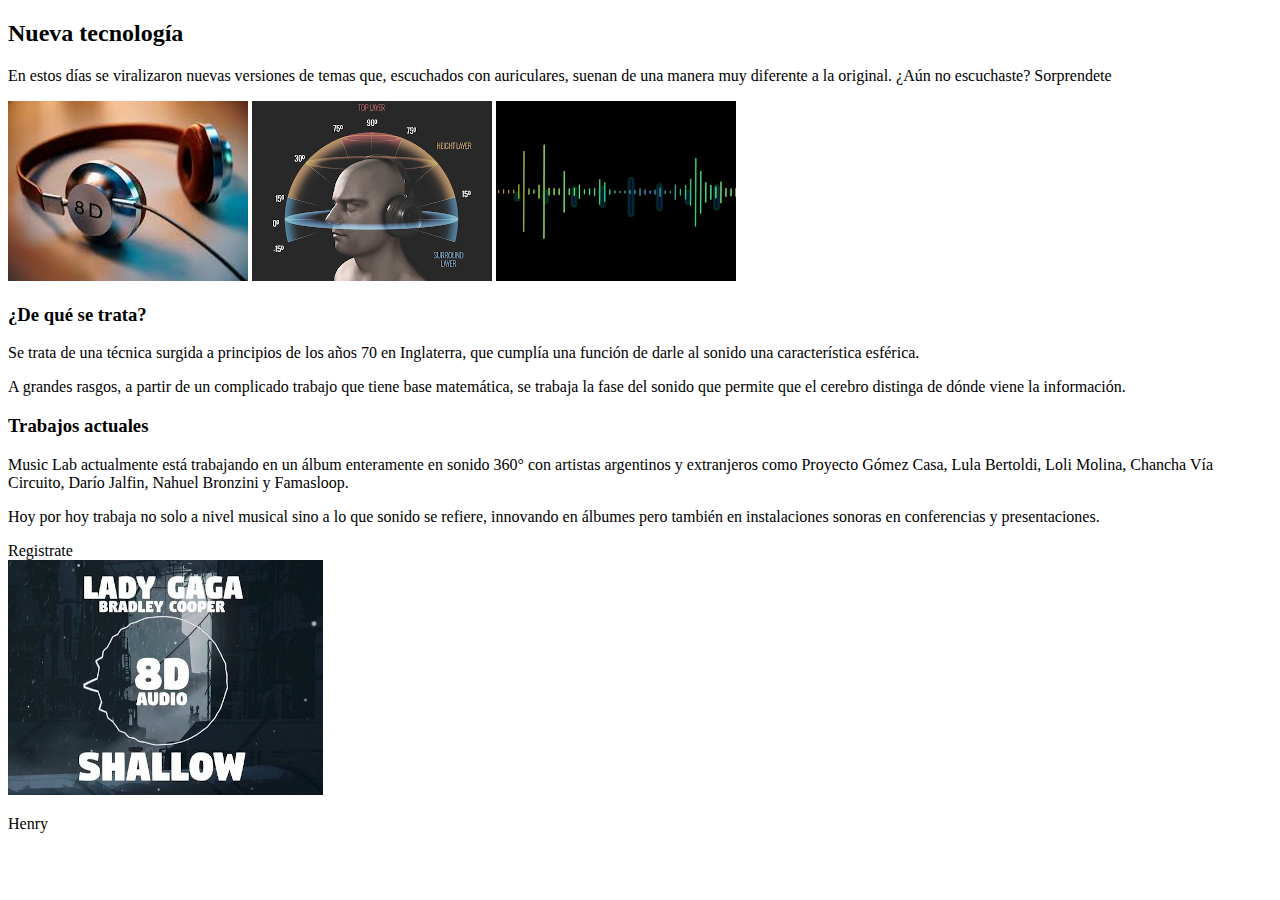
==== 02-CSS/homework/responsive-web/index.html @ 4c1caa75 "subidos" ====
<!doctype html>

<html lang="en">
<head>
  <meta charset="utf-8">

  <title>Música 8D</title>

  <link href="https://fonts.googleapis.com/css?family=Russo+One|Ubuntu" rel="stylesheet">
  <link href="css/index.css" rel="stylesheet">

  <!--[if lt IE 9]>
    <script src="https://cdnjs.cloudflare.com/ajax/libs/html5shiv/3.7.3/html5shiv.js"></script>
  <![endif]-->
</head>

<body>

 <!-- Código del nav acá -->

  <div class="container home">

    <header class="intro">
       <!-- Código de header img acá -->
      
      <h2>Nueva tecnología</h2>

      <p>En estos días se viralizaron nuevas versiones de temas que, escuchados con auriculares, suenan de una manera muy diferente a la original. ¿Aún no escuchaste? Sorprendete</p>
    </header>

    <section class="music-images">
        <img src="img/auriculares.png" class="auricular" alt="Auriculares">
        <img src="img/tecnologia.png" class="tecnologia" alt="Tecnologia">
        <img src="img/ondas.png" class="ondas" alt="Ondas">
    </section>

    <section class="musica-nueva">

      <h3>¿De qué se trata?</h3>

      <p>Se trata de una técnica surgida a principios de los años 70 en Inglaterra, que cumplía una función de darle al sonido una característica esférica.</p>

      <p>A grandes rasgos, a partir de un complicado trabajo que tiene base matemática, se trabaja la fase del sonido que permite que el cerebro distinga de dónde viene la información.</p>
    </section>

    <section class="actual">
      <div class="actual-text">
        <h3>Trabajos actuales</h3>

        <p>Music Lab actualmente está trabajando en un álbum enteramente en sonido 360° con artistas argentinos y extranjeros como Proyecto Gómez Casa, Lula Bertoldi, Loli Molina, Chancha Vía Circuito, Darío Jalfin, Nahuel Bronzini y Famasloop.</p>

        <p>Hoy por hoy trabaja no solo a nivel musical sino a lo que sonido se refiere, innovando en álbumes pero también en instalaciones sonoras en conferencias y presentaciones.</p>

        <div class="btn">
          Registrate
        </div>
      </div>

      <div class="actual-img">
          <img src="img/tema.png" alt="Tema">
      </div>

    </section>

    <footer>
      <p>Henry</p>
    </footer>

  </div>
</body>
</html>
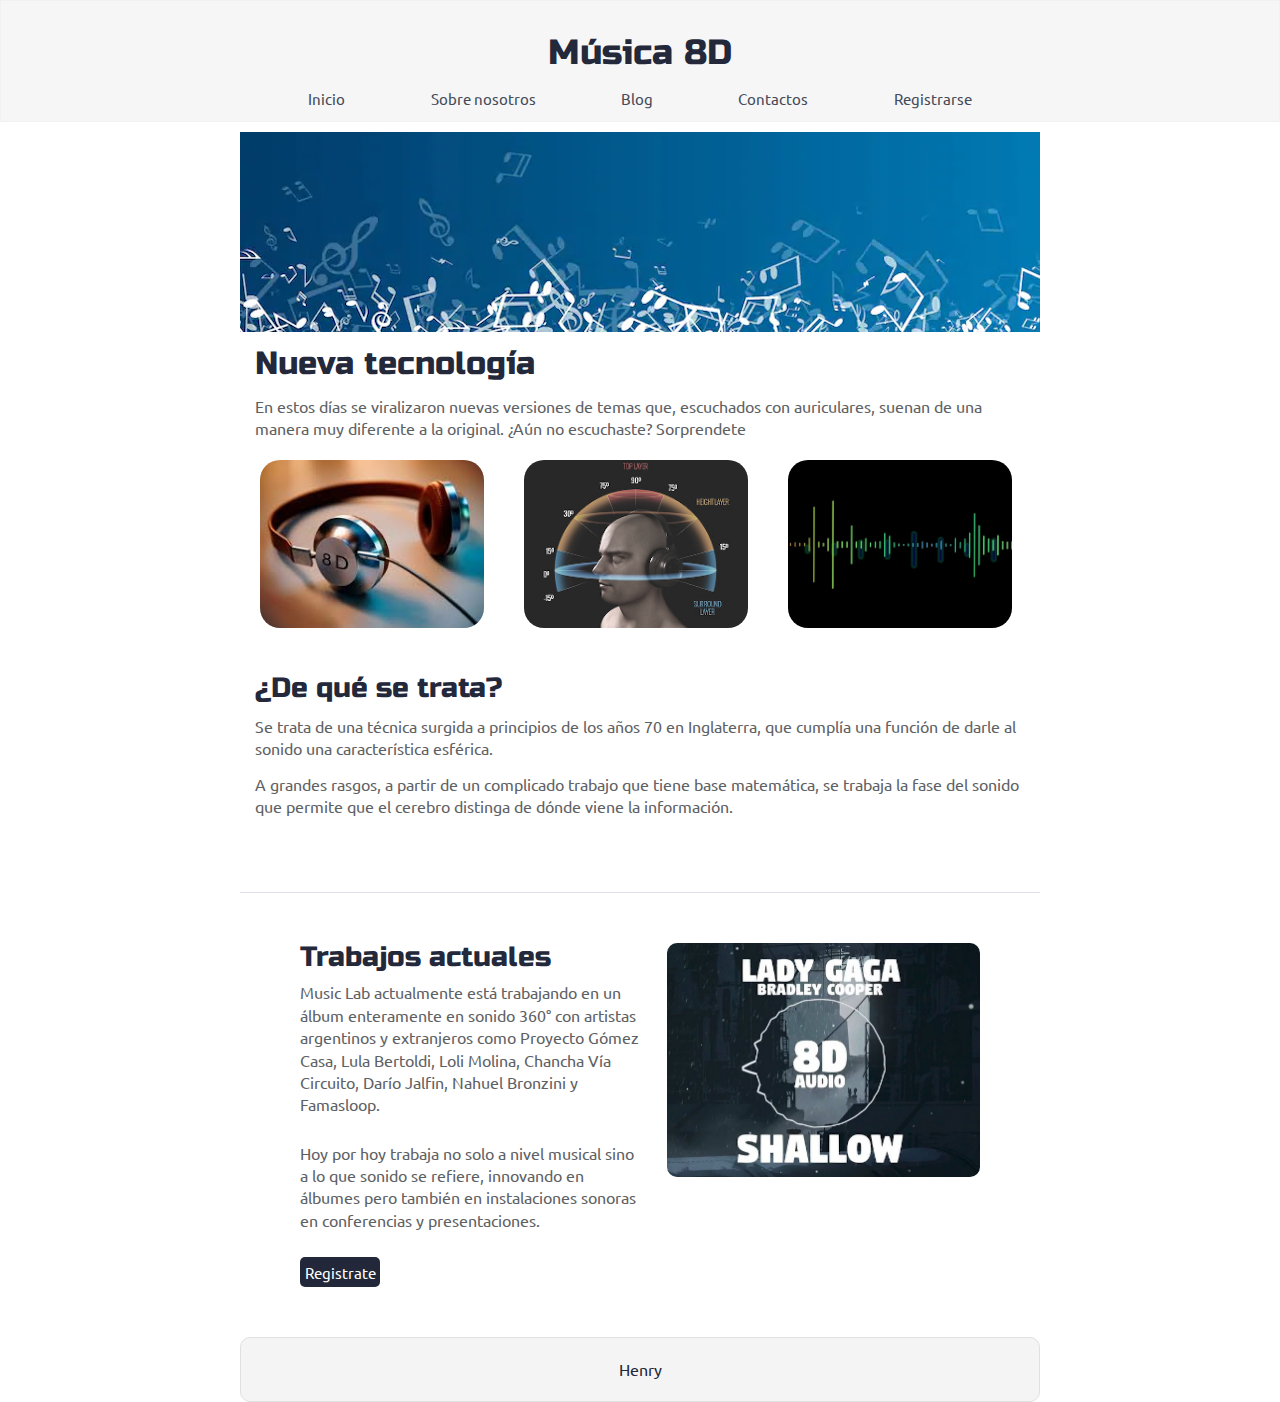
==== commit f3245496: "ok" ====
--- a/02-CSS/homework/responsive-web/index.html
+++ b/02-CSS/homework/responsive-web/index.html
@@ -17,11 +17,22 @@
 <body>
 
  <!-- Código del nav acá -->
+ <nav>
+  <h1>Música 8D</h1>
+  <ul>
+    <li><a href="">Inicio</a></li>
+    <li><a href="">Sobre nosotros</a></li>
+    <li><a href="">Blog</a></li>
+    <li><a href="">Contactos</a></li>
+    <li><a href="">Registrarse</a></li>
+  </ul>
+ </nav>
 
   <div class="container home">
 
     <header class="intro">
        <!-- Código de header img acá -->
+       <img class="" src="./img/main-header.png">
       
       <h2>Nueva tecnología</h2>
 
--- a/02-CSS/homework/responsive-web/css/index.css
+++ b/02-CSS/homework/responsive-web/css/index.css
@@ -0,0 +1,310 @@
+/* http://meyerweb.com/eric/tools/css/reset/ 
+   v2.0 | 20110126
+   License: none (public domain)
+*/
+html,
+body,
+div,
+span,
+applet,
+object,
+iframe,
+h1,
+h2,
+h3,
+h4,
+h5,
+h6,
+p,
+blockquote,
+pre,
+a,
+abbr,
+acronym,
+address,
+big,
+cite,
+code,
+del,
+dfn,
+em,
+img,
+ins,
+kbd,
+q,
+s,
+samp,
+small,
+strike,
+strong,
+sub,
+sup,
+tt,
+var,
+b,
+u,
+i,
+center,
+dl,
+dt,
+dd,
+ol,
+ul,
+li,
+fieldset,
+form,
+label,
+legend,
+table,
+caption,
+tbody,
+tfoot,
+thead,
+tr,
+th,
+td,
+article,
+aside,
+canvas,
+details,
+embed,
+figure,
+figcaption,
+footer,
+header,
+hgroup,
+menu,
+nav,
+output,
+ruby,
+section,
+summary,
+time,
+mark,
+audio,
+video {
+  margin: 0;
+  padding: 0;
+  border: 0;
+  font-size: 100%;
+  font: inherit;
+  vertical-align: baseline;
+}
+/* HTML5 display-role reset for older browsers */
+article,
+aside,
+details,
+figcaption,
+figure,
+footer,
+header,
+hgroup,
+menu,
+nav,
+section {
+  display: block;
+}
+body {
+  line-height: 1;
+}
+ol,
+ul {
+  list-style: none;
+}
+blockquote,
+q {
+  quotes: none;
+}
+blockquote:before,
+blockquote:after,
+q:before,
+q:after {
+  content: '';
+  content: none;
+}
+table {
+  border-collapse: collapse;
+  border-spacing: 0;
+}
+* {
+  box-sizing: border-box;
+}
+html {
+  font-size: 62.5%;
+}
+html,
+body {
+  font-family: 'Ubuntu', sans-serif;
+  color: #5E6164;
+}
+h1,
+h2,
+h3,
+h4,
+h5 {
+  font-family: 'Russo One', sans-serif;
+  color: #23293B;
+}
+h2 {
+  font-size: 3.2rem;
+}
+h3 {
+  font-size: 2.8rem;
+}
+p {
+  font-size: 1.6rem;
+  line-height: 1.4;
+}
+.container {
+  max-width: 800px;
+  width: 100%;
+  margin: 0 auto;
+}
+nav {
+  background-color: #F6F6F6;
+  color: #454A59;
+  text-align: center;
+  border: 1px solid #F1F1F1;
+  margin-bottom: 10px;
+  padding: 15px;
+  display: flex;
+  flex-direction: column;
+  justify-content: center;
+  align-items: center;
+}
+nav h1 {
+  font-size: 35px;
+  margin: 10px;
+  padding: 10px;
+}
+nav ul {
+  width: 60%;
+  display: flex;
+  justify-content: space-around;
+  align-items: baseline;
+}
+nav ul li {
+  font-size: 15px;
+}
+nav ul li a {
+  text-decoration: none;
+  color: #454A59;
+}
+@media (max-width: 500px) {
+  nav {
+    padding: 10px;
+  }
+  nav ul {
+    width: 100%;
+  }
+  nav ul li {
+    font-size: 10px;
+  }
+}
+footer {
+  color: #22283B;
+  background: #f4f4f4;
+  padding: 20px 0;
+  border: 1px double #e0e0e0;
+  border-radius: 10px;
+  display: flex;
+  justify-content: center;
+  align-items: center;
+}
+.home .intro .header-img {
+  border-radius: 20px;
+  margin-top: 5px;
+}
+.home .intro h2 {
+  padding: 15px;
+}
+.home .intro p {
+  padding: 0 15px;
+}
+.home .music-images {
+  display: flex;
+  flex-wrap: wrap;
+  width: 100%;
+}
+.home .music-images img {
+  width: 28%;
+  margin: 20px 2.5%;
+  border-radius: 20px;
+  height: 100%;
+}
+.home .musica-nueva {
+  padding: 15px;
+}
+.home .musica-nueva h3 {
+  margin-top: 11px;
+}
+.home .musica-nueva p {
+  margin-top: 13px;
+}
+.home .actual {
+  margin-top: 60px;
+  border-top: 1px solid #dee2e6;
+  padding: 50px 60px;
+  display: flex;
+  justify-content: center;
+}
+.home .actual .actual-text {
+  width: 50%;
+}
+.home .actual .actual-text h3 {
+  margin-bottom: 10px;
+}
+.home .actual .actual-text p {
+  margin-bottom: 26px;
+}
+.home .actual .actual-text .btn {
+  background-color: #22283A;
+  color: white;
+  font-size: 15px;
+  border: 1px, solid, 15px;
+  border-radius: 5px;
+  text-align: center;
+  height: 30px;
+  width: 80px;
+  display: flex;
+  flex-direction: row;
+  justify-content: center;
+  align-items: center;
+}
+.home .actual .actual-text .btn:hover {
+  background-color: white;
+  color: #22283A;
+  border: 1px, solid, white;
+  cursor: pointer;
+}
+.home .actual .actual-img {
+  width: 46%;
+  margin-left: 4%;
+}
+.home .actual .actual-img img {
+  width: 100%;
+  height: auto;
+  border-radius: 10px;
+}
+@media (max-width: 500px) {
+  .home .home .intro {
+    padding: 10px;
+  }
+  .home .home .intro .header-img {
+    width: 100%;
+  }
+  .home .home .music-images .ondas,
+  .home .home .music-images .tecnologia {
+    display: none;
+  }
+  .home .home .music-images .audicular {
+    width: 100%;
+  }
+  .home .home .actual {
+    flex-direction: column-reverse;
+  }
+  .home .home .actual .actual-img,
+  .home .home .actual .actual-text {
+    width: 100%;
+  }
+}
